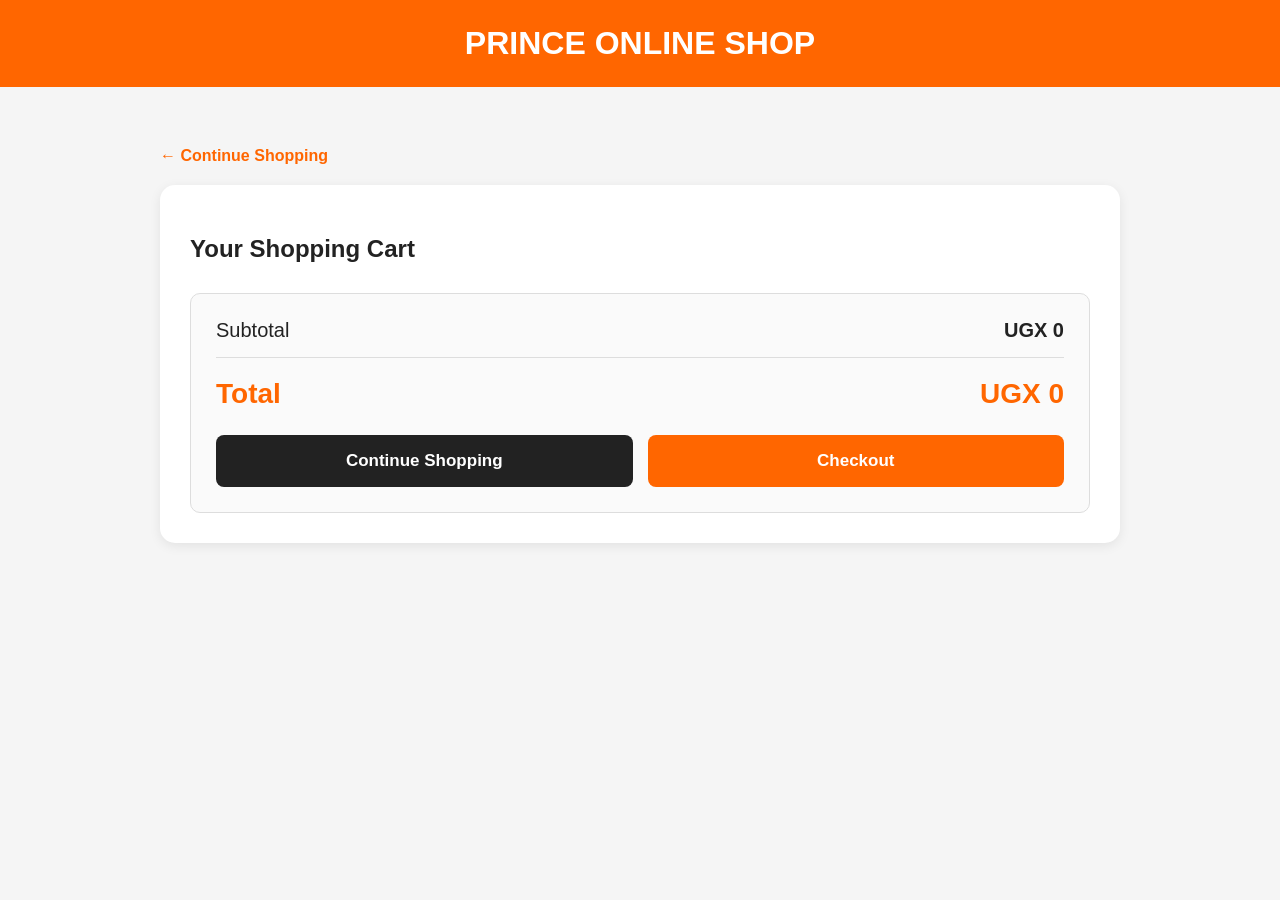
==== cart.html @ 7a02463b "Refactor cart.html for better structure and styles Updated the cart HTML structure and styles for im" ====
<!DOCTYPE html>
<html lang="en">
<head>
    <meta charset="UTF-8">
    <meta name="viewport" content="width=device-width, initial-scale=1.0">

    <title>Cart - PRINCE ONLINE SHOP</title>

    <style>
        * {
            box-sizing: border-box;
        }

        body {
            margin: 0;
            font-family: Arial, sans-serif;
            background: #f5f5f5;
            color: #222;
        }

        header {
            background: #ff6600;
            color: white;
            padding: 25px;
            text-align: center;
        }

        header h1 {
            margin: 0;
        }

        .container {
            max-width: 1000px;
            margin: 40px auto;
            padding: 20px;
        }

        .back {
            display: inline-block;
            margin-bottom: 20px;
            color: #ff6600;
            text-decoration: none;
            font-weight: bold;
        }

        .cart-box {
            background: white;
            padding: 30px;
            border-radius: 15px;
            box-shadow: 0 3px 12px rgba(0,0,0,0.08);
        }

        .cart-item {
            display: flex;
            justify-content: space-between;
            align-items: center;
            gap: 20px;
            padding: 20px 0;
            border-bottom: 1px solid #ddd;
        }

        .product-name {
            font-size: 20px;
            font-weight: bold;
        }

        .product-price {
            color: #666;
            margin-top: 5px;
        }

        .quantity {
            display: flex;
            align-items: center;
            gap: 10px;
        }

        .quantity button {
            width: 40px;
            height: 40px;
            border: none;
            border-radius: 8px;
            background: #ff6600;
            color: white;
            font-size: 22px;
            cursor: pointer;
        }

        .quantity span {
            min-width: 30px;
            text-align: center;
            font-weight: bold;
        }

        .item-total {
            font-weight: bold;
            font-size: 18px;
        }

        .remove-button {
            background: #e53935;
            color: white;
            border: none;
            padding: 10px 16px;
            border-radius: 7px;
            cursor: pointer;
        }

        .remove-button:hover {
            opacity: 0.85;
        }

        .summary {
            margin-top: 30px;
            padding: 25px;
            background: #fafafa;
            border-radius: 10px;
            border: 1px solid #ddd;
        }

        .summary-row {
            display: flex;
            justify-content: space-between;
            margin-bottom: 15px;
            font-size: 20px;
        }

        .total-row {
            border-top: 1px solid #ddd;
            padding-top: 20px;
            font-size: 28px;
            font-weight: bold;
            color: #ff6600;
        }

        .cart-buttons {
            display: flex;
            gap: 15px;
            margin-top: 25px;
        }

        .continue-shopping,
        .checkout-button {
            flex: 1;
            padding: 16px;
            text-align: center;
            text-decoration: none;
            border-radius: 8px;
            font-weight: bold;
            font-size: 17px;
        }

        .continue-shopping {
            background: #222;
            color: white;
        }

        .checkout-button {
            background: #ff6600;
            color: white;
        }

        .continue-shopping:hover,
        .checkout-button:hover {
            opacity: 0.85;
        }

        /* EMPTY CART */

        .empty-cart {
            text-align: center;
            padding: 60px 20px;
            border: 1px dashed #ccc;
            border-radius: 10px;
        }

        .empty-cart h2 {
            margin-bottom: 10px;
        }

        .empty-cart p {
            color: #777;
            margin-bottom: 25px;
        }

        .shop-button {
            display: inline-block;
            background: #222;
            color: white;
            padding: 13px 22px;
            border-radius: 8px;
            text-decoration: none;
        }

        @media (max-width: 700px) {

            .cart-item {
                flex-direction: column;
                align-items: flex-start;
            }

            .cart-buttons {
                flex-direction: column;
            }

        }
    </style>
</head>

<body>

<header>
    <h1>PRINCE ONLINE SHOP</h1>
</header>

<div class="container">

    <a href="index.html" class="back">
        ← Continue Shopping
    </a>

    <div class="cart-box">

        <h2>Your Shopping Cart</h2>

        <!-- CART PRODUCTS APPEAR HERE -->
        <div id="cart-items"></div>

        <!-- SUMMARY -->
        <div class="summary">

            <div class="summary-row">
                <span>Subtotal</span>
                <strong id="cart-subtotal">UGX 0</strong>
            </div>

            <div class="summary-row total-row">
                <span>Total</span>
                <strong id="cart-total">UGX 0</strong>
            </div>

            <div class="cart-buttons">

                <a
                    href="index.html"
                    class="continue-shopping">
                    Continue Shopping
                </a>

                <a
                    href="checkout.html"
                    class="checkout-button">
                    Checkout
                </a>

            </div>

        </div>

    </div>

</div>

<!-- IMPORTANT -->
<script src="cart.js?v=2"></script>
</body>
</html>
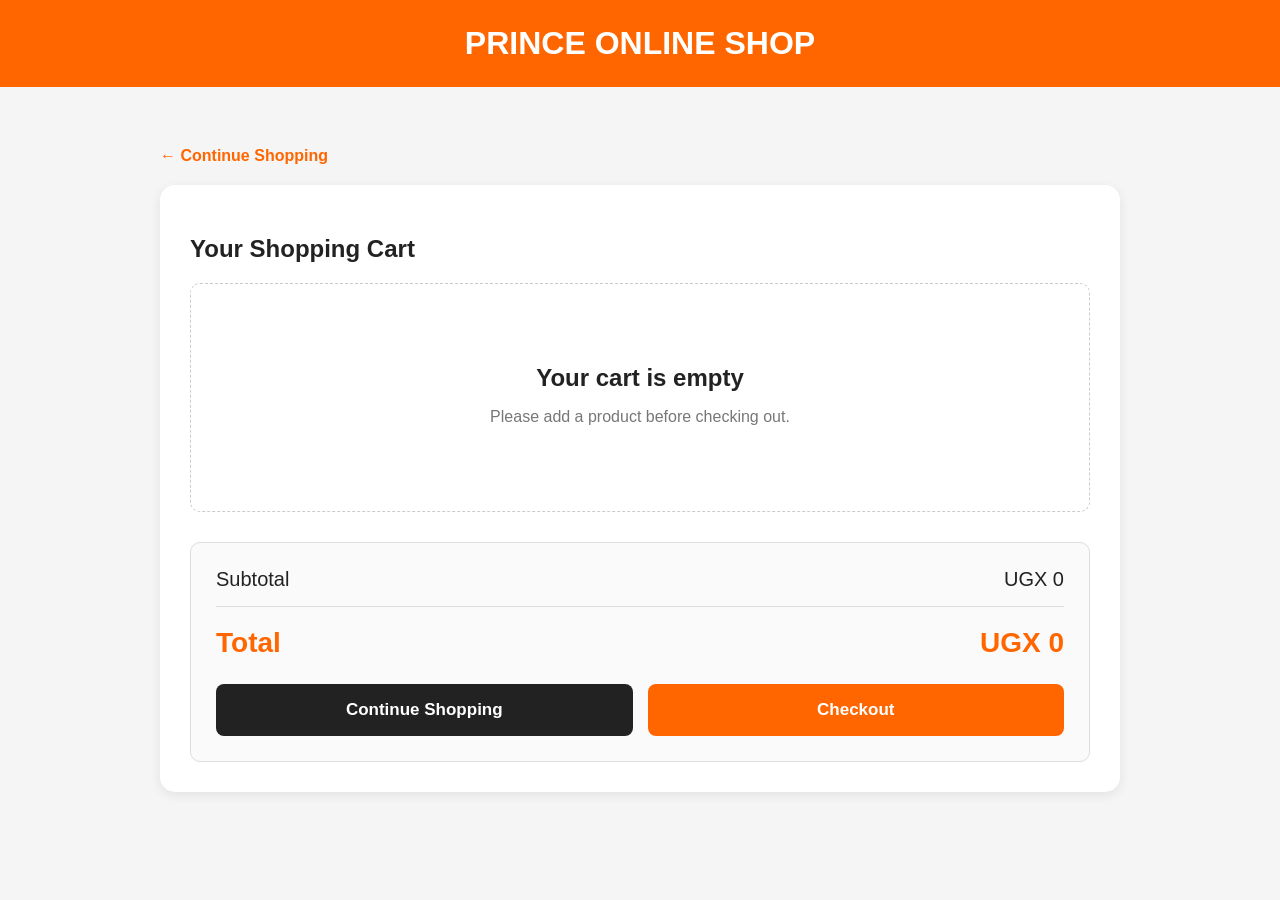
==== commit 4c789d2e: "Fix HTML encoding issues in cart.html" ====
--- a/cart.html
+++ b/cart.html
@@ -231,7 +231,7 @@
 
             <div class="summary-row">
                 <span>Subtotal</span>
-                <strong id="cart-subtotal">UGX 0</strong>
+                <span id="cart-subtotal">UGX 0</span>
             </div>
 
             <div class="summary-row total-row">
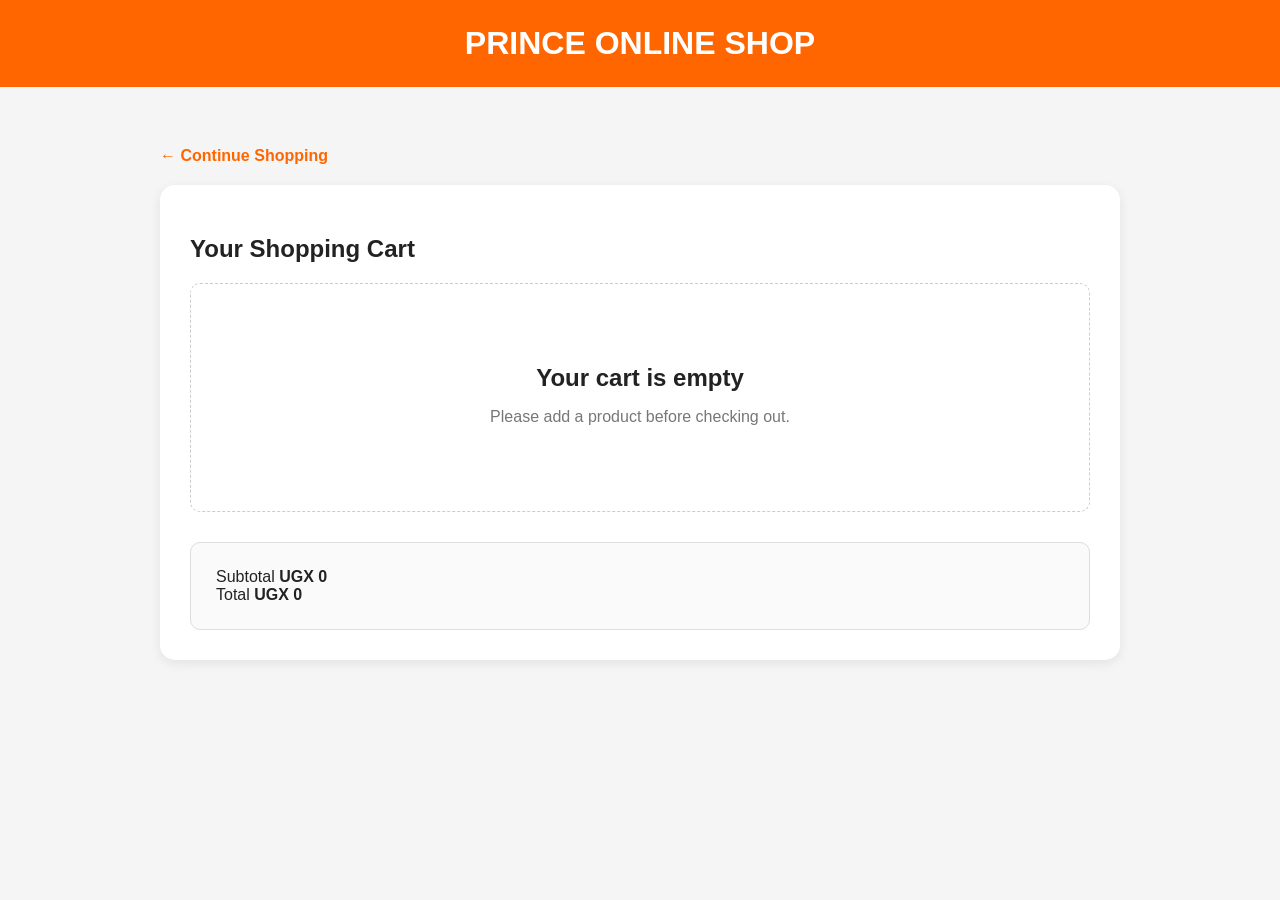
==== commit 9cb1cfd3: "Update cart.html" ====
--- a/cart.html
+++ b/cart.html
@@ -229,29 +229,27 @@
         <!-- SUMMARY -->
         <div class="summary">
 
-            <div class="summary-row">
-                <span>Subtotal</span>
-                <span id="cart-subtotal">UGX 0</span>
-            </div>
-
-            <div class="summary-row total-row">
-                <span>Total</span>
-                <strong id="cart-total">UGX 0</strong>
-            </div>
-
-            <div class="cart-buttons">
-
-                <a
-                    href="index.html"
-                    class="continue-shopping">
-                    Continue Shopping
-                </a>
-
-                <a
-                    href="checkout.html"
-                    class="checkout-button">
-                    Checkout
-                </a>
+   <div>
+<div class="cart-summary">
+
+    <div class="subtotal">
+        <span>Subtotal</span>
+
+        <strong id="cart-subtotal">
+            UGX 0
+        </strong>
+    </div>
+
+    <div class="total">
+        <span>Total</span>
+
+        <strong id="cart-total">
+            UGX 0
+        </strong>
+    </div>
+
+</div>
+           
 
             </div>
 
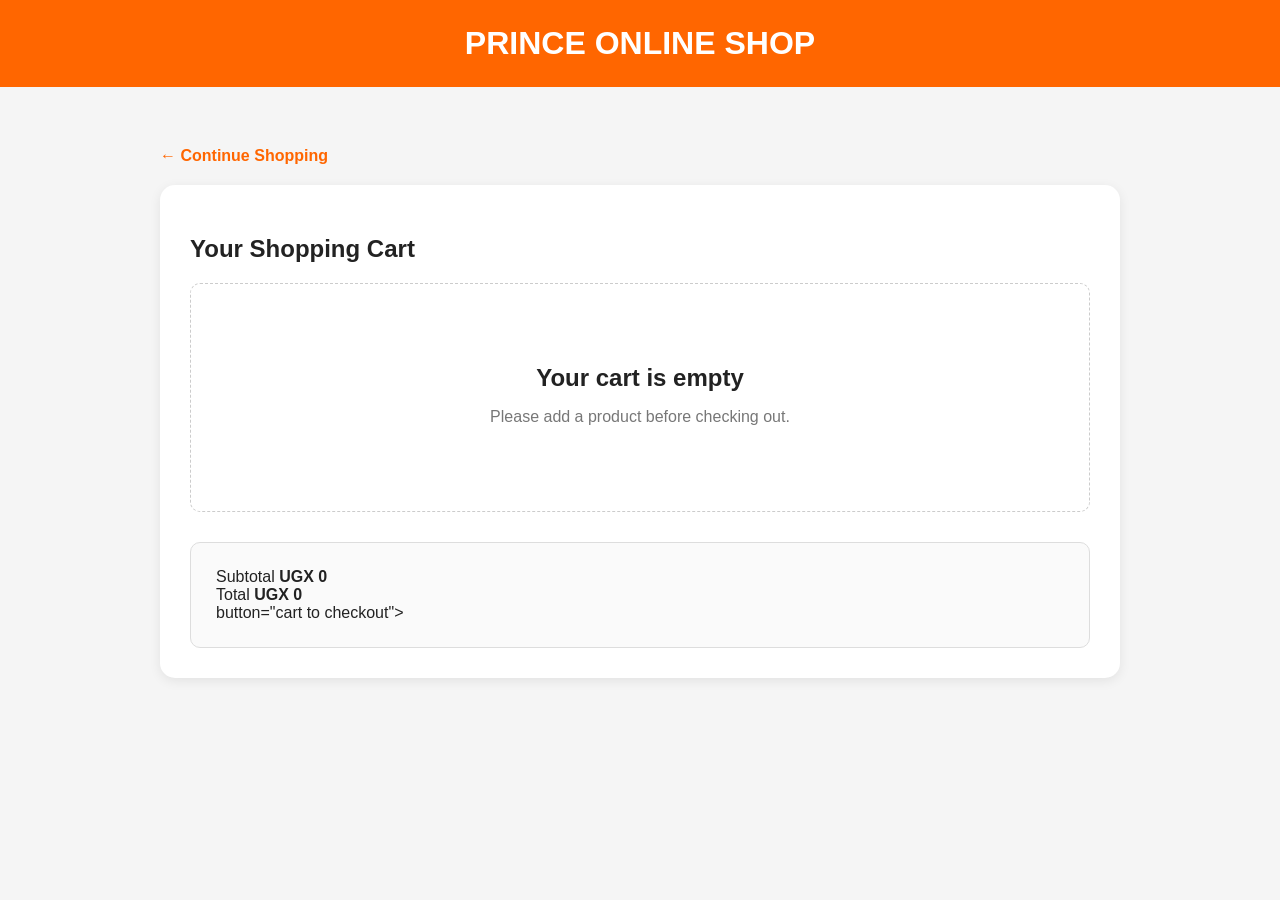
==== commit 158a2144: "Fix HTML encoding issues in cart.html" ====
--- a/cart.html
+++ b/cart.html
@@ -248,7 +248,7 @@
         </strong>
     </div>
 
-</div>
+</div>button="cart to checkout">
            
 
             </div>
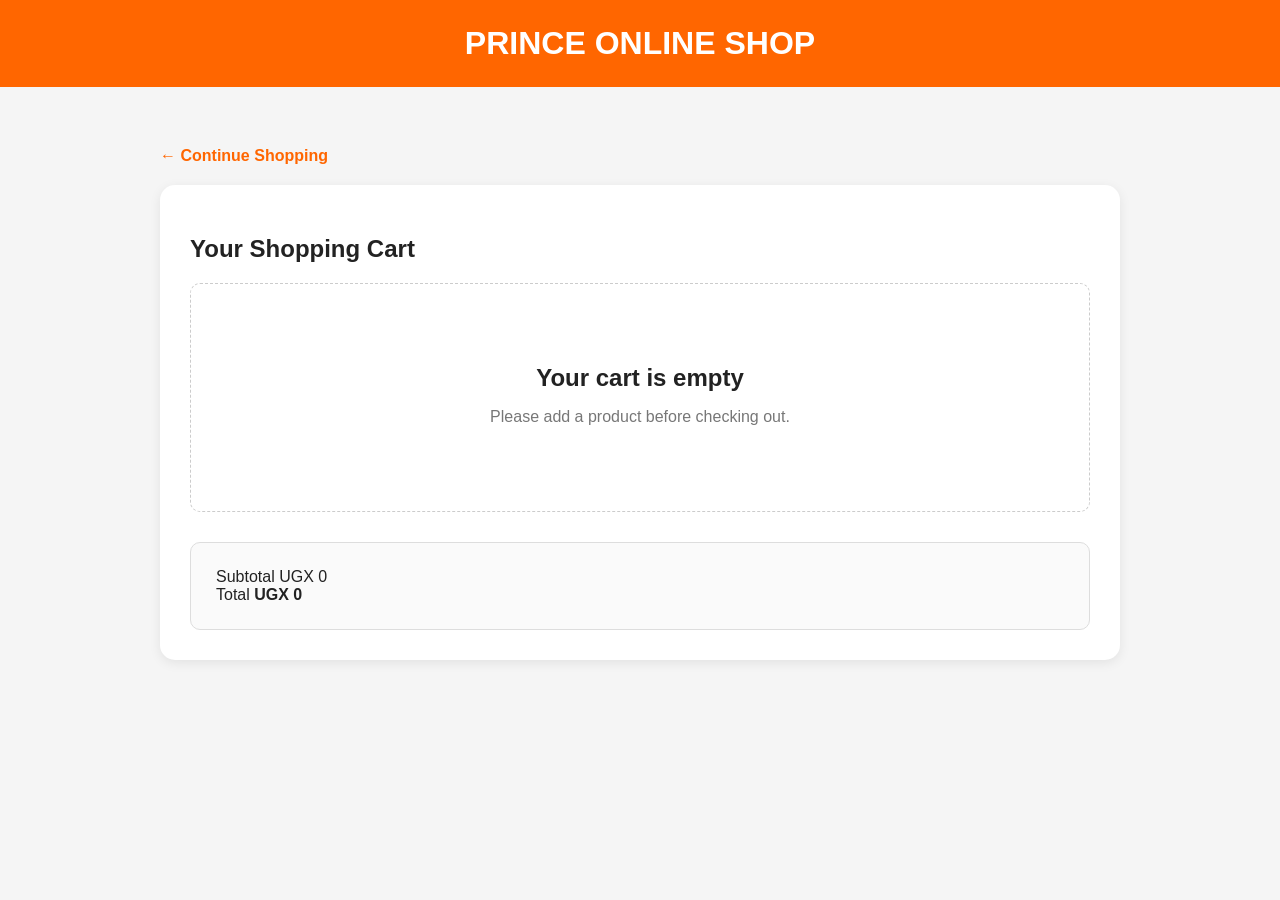
==== commit 579f3905: "Update cart.html" ====
--- a/cart.html
+++ b/cart.html
@@ -235,9 +235,9 @@
     <div class="subtotal">
         <span>Subtotal</span>
 
-        <strong id="cart-subtotal">
+        <span id="cart-subtotal">
             UGX 0
-        </strong>
+        </span>
     </div>
 
     <div class="total">
@@ -248,7 +248,7 @@
         </strong>
     </div>
 
-</div>button="cart to checkout">
+</div>
            
 
             </div>
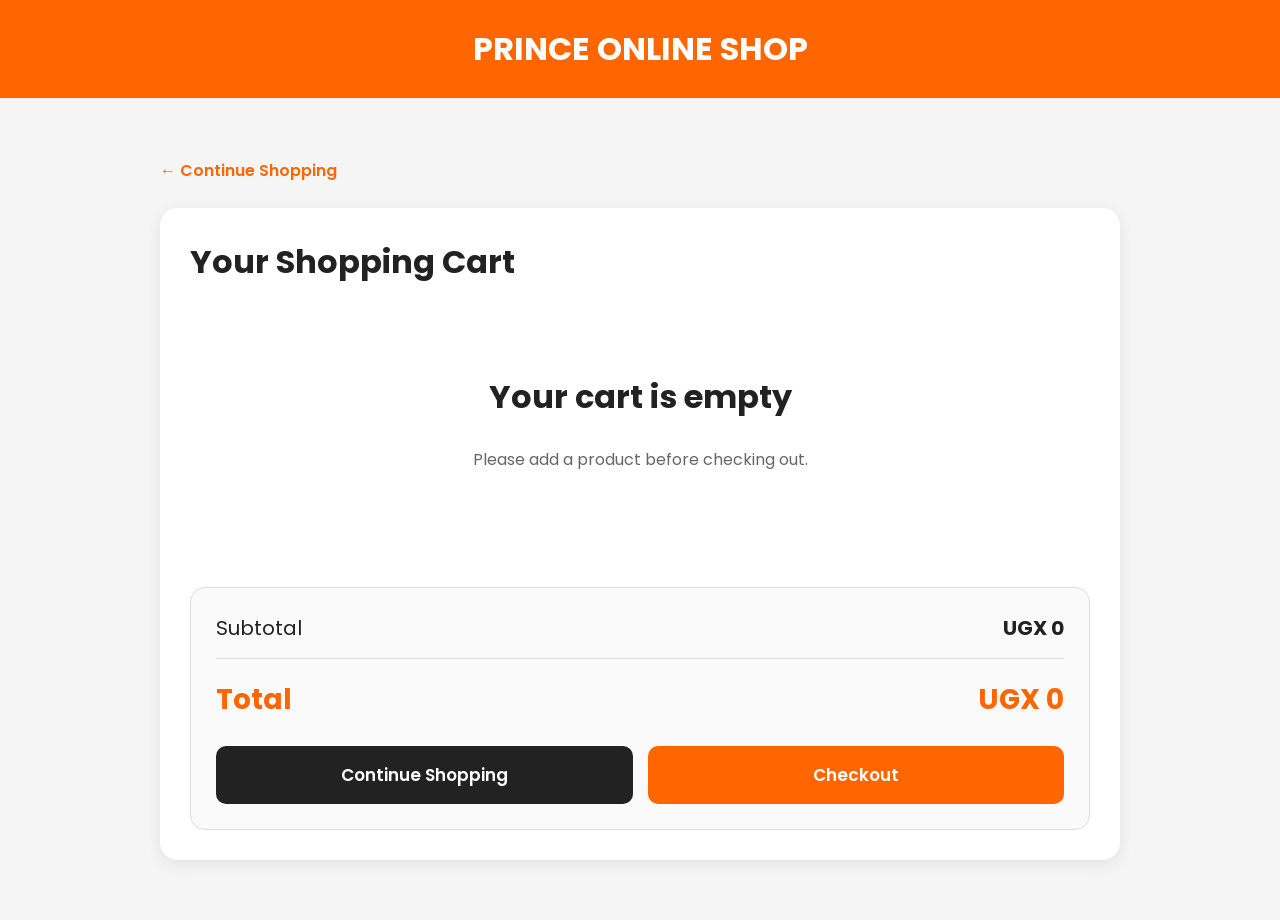
==== commit c19d5102: "Update cart.html" ====
--- a/cart.html
+++ b/cart.html
@@ -4,7 +4,15 @@
     <meta charset="UTF-8">
     <meta name="viewport" content="width=device-width, initial-scale=1.0">
 
-    <title>Cart - PRINCE ONLINE SHOP</title>
+    <title>Shopping Cart - PRINCE ONLINE SHOP</title>
+
+    <link rel="preconnect" href="https://fonts.googleapis.com">
+    <link rel="preconnect" href="https://fonts.gstatic.com" crossorigin>
+
+    <link
+        href="https://fonts.googleapis.com/css2?family=Poppins:wght@300;400;500;600;700;800&display=swap"
+        rel="stylesheet"
+    >
 
     <style>
         * {
@@ -13,7 +21,7 @@
 
         body {
             margin: 0;
-            font-family: Arial, sans-serif;
+            font-family: 'Poppins', Arial, sans-serif;
             background: #f5f5f5;
             color: #222;
         }
@@ -27,6 +35,7 @@
 
         header h1 {
             margin: 0;
+            font-size: 32px;
         }
 
         .container {
@@ -37,17 +46,22 @@
 
         .back {
             display: inline-block;
-            margin-bottom: 20px;
+            margin-bottom: 25px;
             color: #ff6600;
             text-decoration: none;
-            font-weight: bold;
+            font-weight: 600;
         }
 
         .cart-box {
             background: white;
             padding: 30px;
-            border-radius: 15px;
-            box-shadow: 0 3px 12px rgba(0,0,0,0.08);
+            border-radius: 18px;
+            box-shadow: 0 4px 15px rgba(0,0,0,0.08);
+        }
+
+        h2 {
+            margin-top: 0;
+            font-size: 32px;
         }
 
         .cart-item {
@@ -55,29 +69,29 @@
             justify-content: space-between;
             align-items: center;
             gap: 20px;
-            padding: 20px 0;
+            padding: 25px 0;
             border-bottom: 1px solid #ddd;
         }
 
-        .product-name {
+        .product-info h3 {
+            margin: 0 0 8px;
             font-size: 20px;
-            font-weight: bold;
-        }
-
-        .product-price {
+        }
+
+        .product-info p {
+            margin: 5px 0;
             color: #666;
-            margin-top: 5px;
         }
 
         .quantity {
             display: flex;
             align-items: center;
-            gap: 10px;
+            gap: 12px;
         }
 
         .quantity button {
-            width: 40px;
-            height: 40px;
+            width: 42px;
+            height: 42px;
             border: none;
             border-radius: 8px;
             background: #ff6600;
@@ -86,9 +100,14 @@
             cursor: pointer;
         }
 
+        .quantity button:hover {
+            background: #e65c00;
+        }
+
         .quantity span {
             min-width: 30px;
             text-align: center;
+            font-size: 18px;
             font-weight: bold;
         }
 
@@ -97,99 +116,99 @@
             font-size: 18px;
         }
 
-        .remove-button {
+        .remove {
             background: #e53935;
             color: white;
             border: none;
-            padding: 10px 16px;
-            border-radius: 7px;
+            padding: 10px 18px;
+            border-radius: 8px;
             cursor: pointer;
         }
 
-        .remove-button:hover {
-            opacity: 0.85;
+        .remove:hover {
+            background: #c62828;
         }
 
         .summary {
             margin-top: 30px;
             padding: 25px;
+            border-radius: 15px;
             background: #fafafa;
-            border-radius: 10px;
             border: 1px solid #ddd;
         }
 
         .summary-row {
             display: flex;
             justify-content: space-between;
+            font-size: 20px;
             margin-bottom: 15px;
-            font-size: 20px;
-        }
-
-        .total-row {
+        }
+
+        .total {
+            font-size: 28px;
+            font-weight: 700;
+            color: #ff6600;
             border-top: 1px solid #ddd;
             padding-top: 20px;
-            font-size: 28px;
-            font-weight: bold;
-            color: #ff6600;
-        }
-
-        .cart-buttons {
+        }
+
+        .buttons {
             display: flex;
             gap: 15px;
             margin-top: 25px;
         }
 
-        .continue-shopping,
-        .checkout-button {
+        .continue,
+        .checkout {
             flex: 1;
             padding: 16px;
             text-align: center;
             text-decoration: none;
-            border-radius: 8px;
-            font-weight: bold;
+            border-radius: 10px;
+            font-weight: 600;
             font-size: 17px;
         }
 
-        .continue-shopping {
+        .continue {
             background: #222;
             color: white;
         }
 
-        .checkout-button {
+        .checkout {
             background: #ff6600;
             color: white;
         }
 
-        .continue-shopping:hover,
-        .checkout-button:hover {
-            opacity: 0.85;
-        }
-
-        /* EMPTY CART */
+        .continue:hover {
+            background: #333;
+        }
+
+        .checkout:hover {
+            background: #e65c00;
+        }
 
         .empty-cart {
             text-align: center;
             padding: 60px 20px;
-            border: 1px dashed #ccc;
-            border-radius: 10px;
-        }
-
-        .empty-cart h2 {
+        }
+
+        .empty-cart h3 {
+            font-size: 28px;
             margin-bottom: 10px;
         }
 
         .empty-cart p {
-            color: #777;
+            color: #666;
             margin-bottom: 25px;
         }
 
         .shop-button {
             display: inline-block;
+            padding: 14px 25px;
             background: #222;
             color: white;
-            padding: 13px 22px;
+            text-decoration: none;
             border-radius: 8px;
-            text-decoration: none;
         }
 
         @media (max-width: 700px) {
@@ -199,8 +218,12 @@
                 align-items: flex-start;
             }
 
-            .cart-buttons {
+            .buttons {
                 flex-direction: column;
+            }
+
+            .summary-row {
+                font-size: 18px;
             }
 
         }
@@ -223,43 +246,43 @@
 
         <h2>Your Shopping Cart</h2>
 
-        <!-- CART PRODUCTS APPEAR HERE -->
+        <!-- PRODUCTS WILL APPEAR HERE -->
         <div id="cart-items"></div>
 
-        <!-- SUMMARY -->
-        <div class="summary">
-
-   <div>
-<div class="cart-summary">
-
-    <div class="subtotal">
-        <span>Subtotal</span>
-
-        <span id="cart-subtotal">
-            UGX 0
-        </span>
+        <!-- ORDER SUMMARY -->
+        <div id="cart-summary" class="summary">
+
+            <div class="summary-row">
+                <span>Subtotal</span>
+                <strong id="cart-subtotal">UGX 0</strong>
+            </div>
+
+            <div class="summary-row total">
+                <span>Total</span>
+                <strong id="cart-total">UGX 0</strong>
+            </div>
+
+            <div class="buttons">
+
+                <a href="index.html" class="continue">
+                    Continue Shopping
+                </a>
+
+                <a href="checkout.html" class="checkout">
+                    Checkout
+                </a>
+
+            </div>
+
+        </div>
+
     </div>
 
-    <div class="total">
-        <span>Total</span>
-
-        <strong id="cart-total">
-            UGX 0
-        </strong>
-    </div>
-
 </div>
-           
-
-            </div>
-
-        </div>
-
-    </div>
-
-</div>
-
-<!-- IMPORTANT -->
-<script src="cart.js?v=2"></script>
+
+
+<!-- CART JAVASCRIPT -->
+<script src="cart.js"></script>
+
 </body>
 </html>
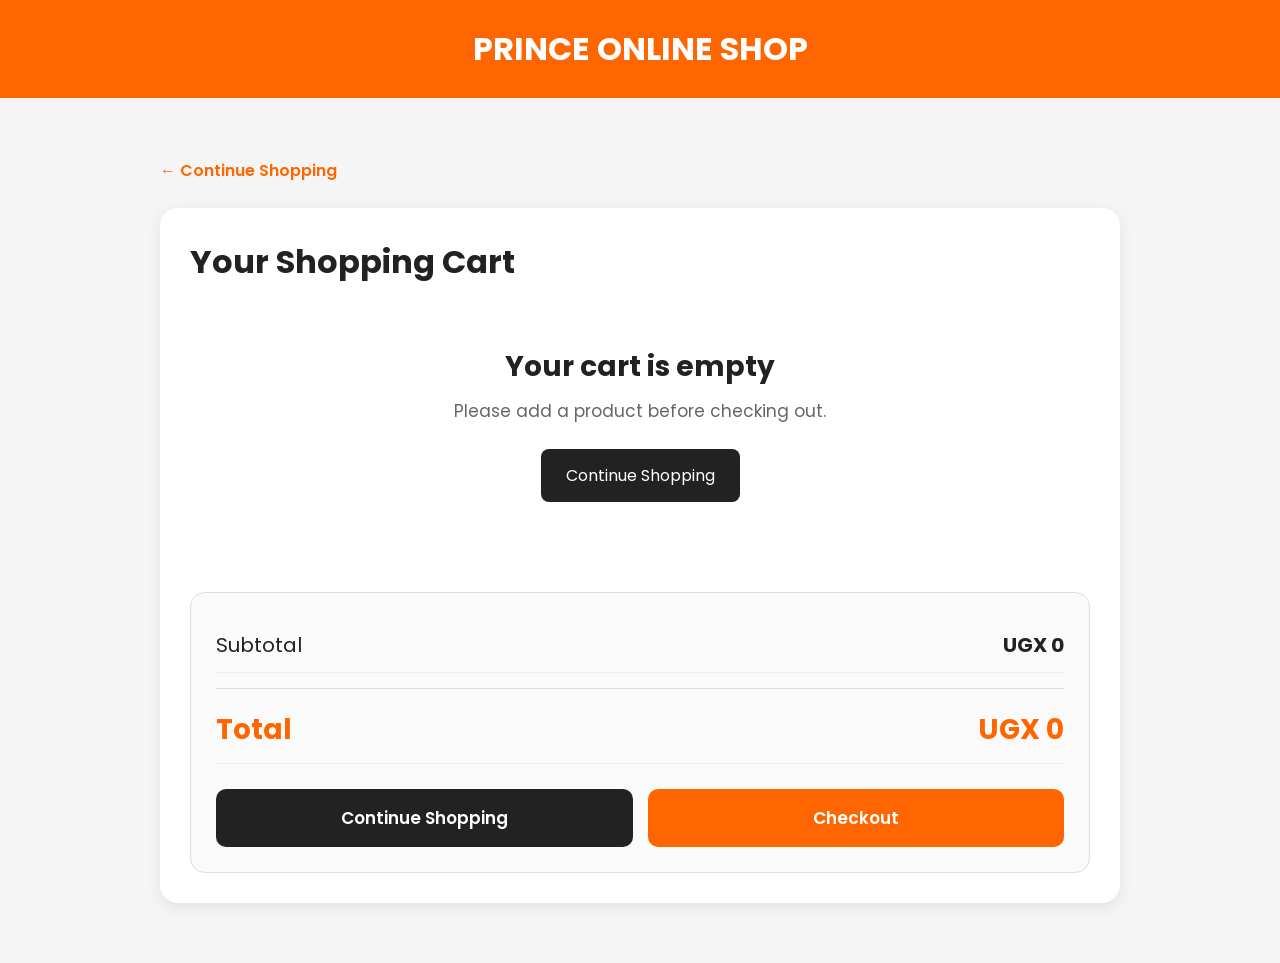
==== commit ffc22803: "Add stylesheet link and maintain HTML structure Updated cart.html to include a stylesheet link and m" ====
--- a/cart.html
+++ b/cart.html
@@ -5,7 +5,7 @@
     <meta name="viewport" content="width=device-width, initial-scale=1.0">
 
     <title>Shopping Cart - PRINCE ONLINE SHOP</title>
-
+    <link rel="stylesheet" href="cart.css">
     <link rel="preconnect" href="https://fonts.googleapis.com">
     <link rel="preconnect" href="https://fonts.gstatic.com" crossorigin>
 
--- a/cart.css
+++ b/cart.css
@@ -0,0 +1,730 @@
+/* =========================================================
+   PRINCE ONLINE SHOP - CART PAGE
+   cart.css
+========================================================= */
+
+/* =========================================================
+   RESET
+========================================================= */
+
+* {
+    margin: 0;
+    padding: 0;
+    box-sizing: border-box;
+}
+
+html {
+    scroll-behavior: smooth;
+}
+
+body {
+    font-family: Arial, Helvetica, sans-serif;
+    background: #f7f7f7;
+    color: #222;
+    min-height: 100vh;
+}
+
+/* Prevent horizontal scrolling */
+html,
+body {
+    max-width: 100%;
+    overflow-x: hidden;
+}
+
+
+/* =========================================================
+   CART PAGE
+========================================================= */
+
+.cart-page {
+    width: 100%;
+    max-width: 1200px;
+    margin: 0 auto;
+    padding: 40px 20px 70px;
+}
+
+
+/* =========================================================
+   CART TITLE
+========================================================= */
+
+.cart-page h1,
+.cart-title {
+    text-align: center;
+    font-size: 42px;
+    font-weight: 800;
+    margin-bottom: 35px;
+    color: #222;
+}
+
+
+/* =========================================================
+   CART CONTAINER
+========================================================= */
+
+.cart-container {
+    display: grid;
+    grid-template-columns: 1fr 350px;
+    gap: 30px;
+    align-items: start;
+}
+
+
+/* =========================================================
+   CART ITEMS SECTION
+========================================================= */
+
+.cart-items {
+    width: 100%;
+    background: #fff;
+    border-radius: 18px;
+    padding: 20px;
+    box-shadow: 0 5px 25px rgba(0, 0, 0, 0.08);
+}
+
+
+/* =========================================================
+   SINGLE CART ITEM
+========================================================= */
+
+.cart-item {
+    width: 100%;
+    display: grid;
+    grid-template-columns: 110px 1fr auto;
+    gap: 20px;
+    align-items: center;
+
+    padding: 20px 0;
+
+    border-bottom: 1px solid #e5e5e5;
+}
+
+.cart-item:last-child {
+    border-bottom: none;
+}
+
+
+/* =========================================================
+   CART PRODUCT IMAGE
+========================================================= */
+
+.cart-item img {
+    width: 110px;
+    height: 110px;
+
+    object-fit: cover;
+
+    border-radius: 12px;
+    background: #f2f2f2;
+    display: block;
+}
+
+
+/* =========================================================
+   PRODUCT INFORMATION
+========================================================= */
+
+.cart-item-info {
+    min-width: 0;
+}
+
+.cart-item-info h3 {
+    font-size: 20px;
+    font-weight: 700;
+    margin-bottom: 8px;
+    color: #222;
+}
+
+.cart-item-info p {
+    font-size: 16px;
+    color: #666;
+    margin-bottom: 6px;
+}
+
+
+/* =========================================================
+   PRODUCT PRICE
+========================================================= */
+
+.cart-item-price {
+    font-size: 20px;
+    font-weight: 800;
+    color: #ff6600;
+}
+
+
+/* =========================================================
+   QUANTITY AREA
+========================================================= */
+
+.quantity {
+    display: flex;
+    align-items: center;
+    gap: 8px;
+    margin-top: 10px;
+}
+
+.quantity button {
+    width: 35px;
+    height: 35px;
+
+    border: none;
+    border-radius: 8px;
+
+    background: #f0f0f0;
+    color: #222;
+
+    font-size: 20px;
+    font-weight: 700;
+
+    cursor: pointer;
+
+    transition: 0.2s ease;
+}
+
+.quantity button:hover {
+    background: #ff6600;
+    color: #fff;
+}
+
+.quantity span {
+    min-width: 35px;
+    text-align: center;
+    font-size: 17px;
+    font-weight: 700;
+}
+
+
+/* =========================================================
+   REMOVE BUTTON
+========================================================= */
+
+.remove-item,
+.remove-btn {
+    border: none;
+    background: transparent;
+
+    color: #d62828;
+
+    font-size: 15px;
+    font-weight: 700;
+
+    cursor: pointer;
+
+    padding: 8px;
+
+    transition: 0.2s ease;
+}
+
+.remove-item:hover,
+.remove-btn:hover {
+    color: #a00000;
+    text-decoration: underline;
+}
+
+
+/* =========================================================
+   CART SUMMARY
+========================================================= */
+
+.cart-summary {
+    background: #fff;
+
+    padding: 25px;
+
+    border-radius: 18px;
+
+    box-shadow: 0 5px 25px rgba(0, 0, 0, 0.08);
+
+    position: sticky;
+    top: 20px;
+}
+
+.cart-summary h2 {
+    font-size: 25px;
+    margin-bottom: 25px;
+    color: #222;
+}
+
+
+/* =========================================================
+   SUMMARY ROWS
+========================================================= */
+
+.summary-row {
+    display: flex;
+    justify-content: space-between;
+    align-items: center;
+
+    gap: 20px;
+
+    padding: 12px 0;
+
+    font-size: 17px;
+
+    border-bottom: 1px solid #eee;
+}
+
+.summary-row:last-of-type {
+    border-bottom: none;
+}
+
+.summary-row span:last-child {
+    font-weight: 700;
+}
+
+
+/* =========================================================
+   TOTAL
+========================================================= */
+
+.cart-total {
+    display: flex;
+    justify-content: space-between;
+    align-items: center;
+
+    margin-top: 20px;
+    padding-top: 20px;
+
+    border-top: 2px solid #222;
+
+    font-size: 22px;
+    font-weight: 800;
+}
+
+.cart-total .total-price {
+    color: #ff6600;
+}
+
+
+/* =========================================================
+   CHECKOUT BUTTON
+========================================================= */
+
+.checkout-btn {
+    width: 100%;
+
+    margin-top: 25px;
+    padding: 16px 20px;
+
+    border: none;
+    border-radius: 50px;
+
+    background: #ff6600;
+    color: #fff;
+
+    font-size: 18px;
+    font-weight: 700;
+
+    cursor: pointer;
+
+    transition:
+        background 0.25s ease,
+        transform 0.2s ease;
+}
+
+.checkout-btn:hover {
+    background: #e65c00;
+    transform: translateY(-2px);
+}
+
+.checkout-btn:active {
+    transform: translateY(0);
+}
+
+
+/* =========================================================
+   CONTINUE SHOPPING BUTTON
+========================================================= */
+
+.continue-shopping {
+    display: block;
+
+    width: 100%;
+
+    margin-top: 12px;
+    padding: 14px 20px;
+
+    border: 2px solid #ff6600;
+    border-radius: 50px;
+
+    background: #fff;
+    color: #ff6600;
+
+    text-align: center;
+    text-decoration: none;
+
+    font-size: 17px;
+    font-weight: 700;
+
+    transition: 0.25s ease;
+}
+
+.continue-shopping:hover {
+    background: #ff6600;
+    color: #fff;
+}
+
+
+/* =========================================================
+   EMPTY CART
+========================================================= */
+
+.empty-cart {
+    text-align: center;
+
+    padding: 70px 20px;
+}
+
+.empty-cart h2 {
+    font-size: 30px;
+    margin-bottom: 15px;
+    color: #222;
+}
+
+.empty-cart p {
+    font-size: 17px;
+    color: #666;
+    margin-bottom: 25px;
+}
+
+
+/* =========================================================
+   EMPTY CART BUTTON
+========================================================= */
+
+.shop-now-btn {
+    display: inline-block;
+
+    padding: 14px 30px;
+
+    border-radius: 50px;
+
+    background: #ff6600;
+    color: #fff;
+
+    text-decoration: none;
+
+    font-size: 17px;
+    font-weight: 700;
+
+    transition: 0.25s ease;
+}
+
+.shop-now-btn:hover {
+    background: #e65c00;
+    transform: translateY(-2px);
+}
+
+
+/* =========================================================
+   CART HEADER
+========================================================= */
+
+.cart-header {
+    display: flex;
+    justify-content: space-between;
+    align-items: center;
+
+    margin-bottom: 20px;
+}
+
+.cart-header h2 {
+    font-size: 24px;
+    font-weight: 800;
+}
+
+.cart-count {
+    color: #666;
+    font-size: 15px;
+}
+
+
+/* =========================================================
+   CART BADGE
+========================================================= */
+
+.cart-badge {
+    display: inline-flex;
+
+    min-width: 25px;
+    height: 25px;
+
+    padding: 0 7px;
+
+    justify-content: center;
+    align-items: center;
+
+    border-radius: 50%;
+
+    background: #ff6600;
+    color: #fff;
+
+    font-size: 13px;
+    font-weight: 700;
+}
+
+
+/* =========================================================
+   CART ITEM ACTIONS
+========================================================= */
+
+.cart-item-actions {
+    display: flex;
+    flex-direction: column;
+    align-items: flex-end;
+    gap: 12px;
+}
+
+
+/* =========================================================
+   PRICE + QUANTITY
+========================================================= */
+
+.cart-product-details {
+    display: flex;
+    flex-direction: column;
+    gap: 8px;
+}
+
+
+/* =========================================================
+   DISCOUNT
+========================================================= */
+
+.cart-discount {
+    display: inline-block;
+
+    width: fit-content;
+
+    padding: 5px 9px;
+
+    border-radius: 20px;
+
+    background: #ff6600;
+    color: #fff;
+
+    font-size: 12px;
+    font-weight: 700;
+}
+
+
+/* =========================================================
+   SHIPPING MESSAGE
+========================================================= */
+
+.shipping-message {
+    margin-top: 20px;
+    padding: 14px;
+
+    border-radius: 10px;
+
+    background: #f5f5f5;
+
+    color: #555;
+
+    font-size: 14px;
+    line-height: 1.5;
+}
+
+
+/* =========================================================
+   RESPONSIVE - TABLET
+========================================================= */
+
+@media (max-width: 900px) {
+
+    .cart-page {
+        padding: 30px 15px 60px;
+    }
+
+    .cart-page h1,
+    .cart-title {
+        font-size: 36px;
+    }
+
+    .cart-container {
+        grid-template-columns: 1fr;
+    }
+
+    .cart-summary {
+        position: static;
+    }
+
+}
+
+
+/* =========================================================
+   RESPONSIVE - MOBILE
+========================================================= */
+
+@media (max-width: 600px) {
+
+    .cart-page {
+        padding: 25px 10px 50px;
+    }
+
+    .cart-page h1,
+    .cart-title {
+        font-size: 30px;
+        margin-bottom: 25px;
+    }
+
+    .cart-items {
+        padding: 15px;
+        border-radius: 14px;
+    }
+
+    .cart-item {
+        grid-template-columns: 80px 1fr;
+        gap: 12px;
+        padding: 16px 0;
+    }
+
+    .cart-item img {
+        width: 80px;
+        height: 80px;
+    }
+
+    .cart-item-info h3 {
+        font-size: 16px;
+    }
+
+    .cart-item-info p {
+        font-size: 14px;
+    }
+
+    .cart-item-price {
+        font-size: 17px;
+    }
+
+    .cart-item-actions {
+        grid-column: 1 / -1;
+
+        flex-direction: row;
+
+        justify-content: space-between;
+        align-items: center;
+
+        width: 100%;
+
+        margin-top: 5px;
+    }
+
+    .quantity {
+        margin-top: 0;
+    }
+
+    .cart-summary {
+        padding: 20px;
+        border-radius: 14px;
+    }
+
+    .cart-summary h2 {
+        font-size: 22px;
+    }
+
+    .summary-row {
+        font-size: 15px;
+    }
+
+    .cart-total {
+        font-size: 19px;
+    }
+
+    .checkout-btn {
+        font-size: 16px;
+        padding: 15px;
+    }
+
+    .continue-shopping {
+        font-size: 15px;
+        padding: 13px;
+    }
+
+}
+
+
+/* =========================================================
+   VERY SMALL PHONES
+========================================================= */
+
+@media (max-width: 380px) {
+
+    .cart-page {
+        padding-left: 8px;
+        padding-right: 8px;
+    }
+
+    .cart-page h1,
+    .cart-title {
+        font-size: 26px;
+    }
+
+    .cart-item {
+        grid-template-columns: 65px 1fr;
+        gap: 10px;
+    }
+
+    .cart-item img {
+        width: 65px;
+        height: 65px;
+    }
+
+    .cart-item-info h3 {
+        font-size: 15px;
+    }
+
+    .cart-item-price {
+        font-size: 15px;
+    }
+
+    .quantity button {
+        width: 30px;
+        height: 30px;
+        font-size: 17px;
+    }
+
+    .quantity span {
+        min-width: 28px;
+        font-size: 15px;
+    }
+
+}
+
+
+/* =========================================================
+   ACCESSIBILITY
+========================================================= */
+
+button:focus,
+a:focus {
+    outline: 3px solid rgba(255, 102, 0, 0.3);
+    outline-offset: 3px;
+}
+
+
+/* =========================================================
+   DISABLED BUTTON
+========================================================= */
+
+button:disabled {
+    opacity: 0.6;
+    cursor: not-allowed;
+    transform: none;
+}
+
+
+/* =========================================================
+   SMOOTH IMAGES
+========================================================= */
+
+img {
+    max-width: 100%;
+    height: auto;
+}
+
+
+/* =========================================================
+   END CART.CSS
+========================================================= */
